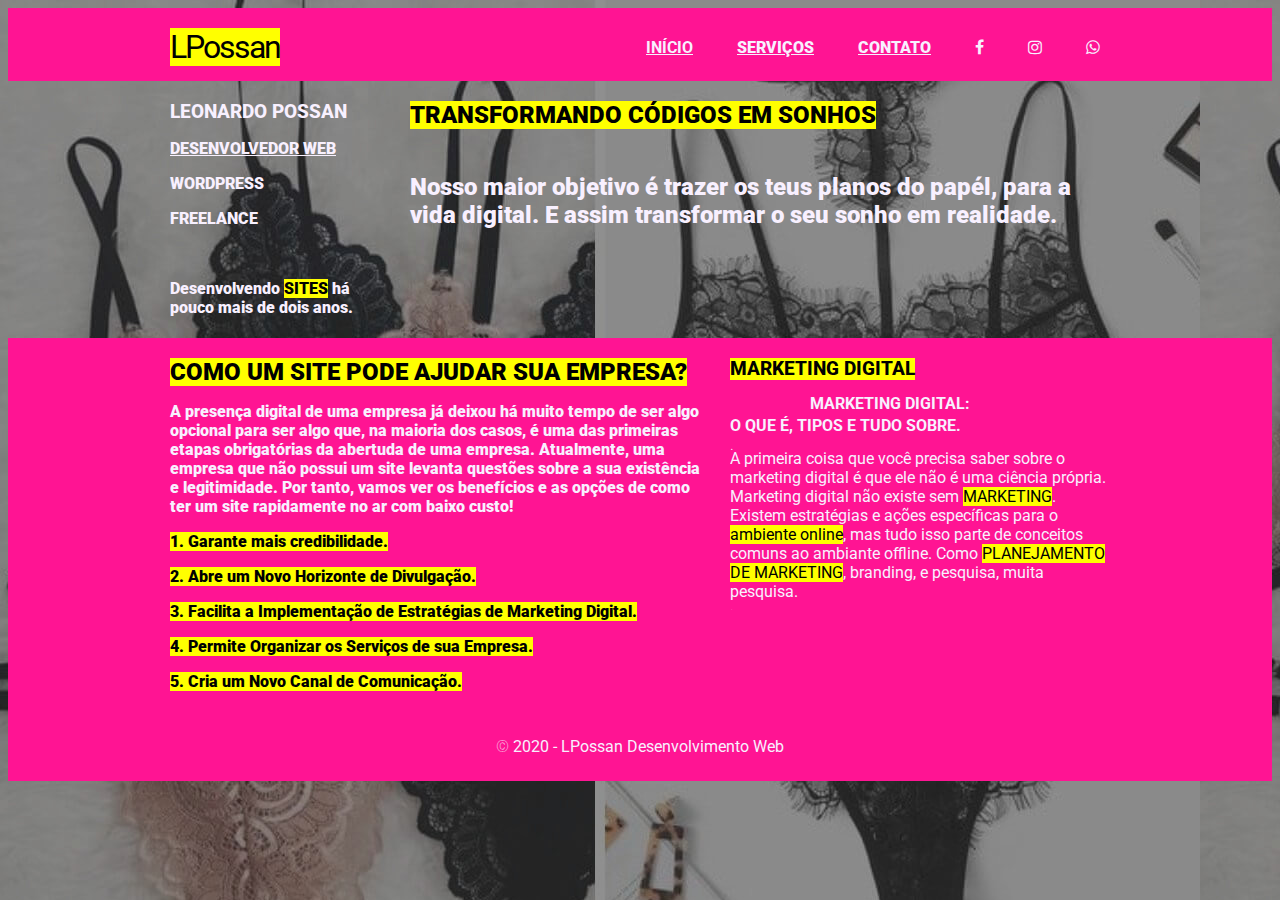
==== index.html @ 7ae4c11f "Initial commit" ====
<!DOCTYPE html>
<html lang="pt-br">
<head>
	<meta charset="utf-8" />
	<title>LPossan - Desenvolvimento Web</title>
	<link rel="stylesheet" href="css/normalize.html" />
	<link href="https://fonts.googleapis.com/css2?family=Roboto:wght@100&display=swap"
	 rel=	"stylesheet" type="text/css" />
	<link rel="stylesheet" href="css/estilo.css">
	<link href="https://stackpath.bootstrapcdn.com/font-awesome/4.7.0/css/font-awesome.min.
	css"
	 rel="stylesheet"
	 integrity="sha384-wvfXpqpZZVQGK6TAh5PVlGOfQNHSoD2xbE+QkPxCAFlNEevoEH3Sl0sibVcOQVnN" 
	 crossorigin="anonymous">
</head>
<title>Page Title</title>
<style>
	body {
		background: url("img/logo12.jpg");
	}
</style>
<body>		
	<div class="header">
		<div class="linha">
			<header>
				<div class="coluna col4">
					<h1 class="logo"><b><mark>LPossan</mark></b></h1>
				</div>
				<div class="coluna col8">
					<nav>
						<ul class="menu inline sem-marcador">
							<li><a href="index.html"><b>início</a></li>					
							<li><a href="servicos.html"><b>serviços</b></a></li>
							<li><a href="contato.html"><b>contato</b></a></li>							
							<li><a href="https://www.facebook.com/fabiani.possandasilva"><span class=
							"fa fa-facebook"></span></a></li>
							<li><a href="https://www.instagram.com/faby_possan/">
								<span class="fa fa-instagram"></span></a></li>
							<li><a href=""><span class="fa fa-whatsapp"></span></a></li>
						</ul>
					</nav>	
				</div>
			</header>
		</div>
	</div>
	<div class="linha">
		<section>
			<div class="coluna col3 sidebar">
				<h3>LEONARDO POSSAN</h3>
				<ul class="sem-marcador sem-padding">
					<li><a href="https://1992-leonardo.github.io/servicos-gerias/index.html">
					<b>DESENVOLVEDOR WEB</b></a></li>
					<p></p>
					<li><b>WORDPRESS</b></li>
					<p></p>									
					<li><b>FREELANCE</b></li>
					<p></p>
					<img src="img/not.jpg" alt="">
					<p></p>
					<p><b>Desenvolvendo <mark>SITES</mark> há pouco mais de dois anos.</b></p>						
				</ul>				
			</div>
			<div class="coluna col9">
				<h2><b><mark>TRANSFORMANDO CÓDIGOS EM SONHOS</mark></b></h2>
				<img src="img/programando.jpg" alt="" />
				<h2><b>Nosso maior objetivo é trazer os teus planos do papél, para a vida digital.
				 E assim transformar o seu sonho em realidade.</h2></p>	
			</div>
		</section>
	</div>
	<div class="conteudo-extra">
		<div class="linha">
			<div class="coluna col7">				
				<section>
					<h2><b><mark>COMO UM SITE PODE AJUDAR SUA EMPRESA?</mark></b></h2>
					<p><b>A presença digital de uma empresa já deixou há muito tempo de ser algo
						 opcional para ser algo que, na maioria dos casos, é uma das primeiras
						  etapas obrigatórias da abertuda de uma empresa. Atualmente, uma empresa
						   que não possui um site levanta questões sobre a sua existência e
							legitimidade. Por tanto, vamos ver os benefícios e as opções de como 
							ter um site rapidamente no ar com baixo custo!</b></p>
					<p><b><mark>1. Garante mais credibilidade.</mark></b></p>					
					<p><b><mark>2. Abre um Novo Horizonte de Divulgação.</mark></b></p>
					<p><b><mark>3. Facilita a Implementação de Estratégias de Marketing Digital.</mark></b></p>
					<p><b><mark>4. Permite Organizar os Serviços de sua Empresa.</mark></b></p>
					<p><b><mark>5. Cria um Novo Canal de Comunicação.</mark></b></p>
				</section>
			</div>
			<div class="coluna col5">
				<h3><mark>MARKETING DIGITAL</mark></h3>
				<ul class="sem-marcador sem-padding noticias">
					<li>
						<img src="img/marketing.jpg" alt="" />
						<h4><b>MARKETING DIGITAL:</b></h4>
						<h4><b>O QUE É, TIPOS E TUDO SOBRE.</b></h4>
						<p>.</p>
						<p><b>A primeira coisa que você precisa saber sobre o marketing digital é
							 que ele não é uma ciência própria. Marketing digital não existe sem
							  <mark>MARKETING</mark>. Existem estratégias e ações específicas para
							   o <mark>ambiente online</mark>, mas tudo isso parte de conceitos comuns ao 
								 ambiante offline. Como <mark>PLANEJAMENTO DE MARKETING</mark>, 
								 branding, e pesquisa, muita pesquisa.</b> 
								 <p>.</p> 
								 
					</li>					
				</ul>
			</div>
		</div>
	</div>
	<div class="footer">
		<div class="linha">
			<footer>
				<div class="coluna col12">
					<span>&copy; <b>2020 - LPossan Desenvolvimento Web</b></span>
				</div>
			</footer>
		</div>
	</div>
</body>
</html>
---- css/estilo.css ----
body{
	font-family: 'Roboto', sans-serif;
	/*Aqui eu defino a cor da fonte do meu site */
	color: #f8f0ff;
}

a:link, a:active, a:visited{
	color: #f8f0ff;
	/*Cores para definir do home, sobre, contato
	text-decoration: none;*/
}

a:hover{
	text-decoration: underline;
	/*para que toda vez que eu passe o mouse eu veja algo diferente*/
}

/* grid 960px */
.linha{
	width: 960px;
	margin: 0 auto;
	overflow: auto;
	padding: 5px 0;
}

.coluna{
	padding: 0 10px;
	float: left;
}

.col1{
	width: 60px;
}

.col2{
	width: 140px;
}

.col3{
	width: 220px;
}

.col4{
	width: 300px;
}

.col5{
	width: 380px;
}

.col6{
	width: 460px;
}
.col7{
	width: 540px;
}

.col8{
	width: 620px;
}

.col9{
	width: 700px;
}

.col10{
	width: 780px;
}

.col11{
	width: 860px;
}

.col12{
	width: 940px;
}


/* estilos reutilizáveis */

.sem-padding{
	padding: 0 !important;
}

.sem-margin{
	margin: 0 !important;
}

/*aqui eu distancio os meus h uns dos outros */
h1, h2, h3, h4, h5, h6{
	font-weight: 800;
	margin: 15px 0 10px 0;
}

/* aqui eu arrumo todas as listas*/
ul li, ol li {
	margin-bottom: 5px;
}

/*inline é pra mostrar em linha, um do lado do outro */
ul.inline li, ol.inline li{
	display: inline;
	/* display: inline; que é pra mostrar em linha */
	margin-right: 20px;
	/* margin-right: 15px; para mim distanciar o home, sobre e contato */
}

/* faz com que meu ultimo ítem não tenha margem */
ul.inline li:last-child, ol.inline li:last-child{
	margin-right: 0;
}

/* todas as listas que tiver o nome sem marcador, não é pra aparecer a bolinha, ou o marcador 
na frente*/
ul.sem-marcador, ol.sem-marcador{
	list-style: none;
}

/* toda classe que tiver botão, ou input será estilizado por aqui */
a.botao, input.botao{
	/* background: aqui eu defino a cor do meu botão */
	background: #f8f0ff;
	padding: 5px 10px;
	/* border-radius: isso é para arredondar os cantos do botão  */
	border-radius: 3px;
	color: #ebebeb;
	/* cursor: pointer; isso é para meu cursor ficar com a mãozinha */
	cursor: pointer;
	margin: 5px 0;
	/* display: inline-block; para ele mostrar em linha mais para ele ser um bloco */
	display: inline-block;
	/* border: none; aqui eu defino se eu quero ou não a borda para meus botões */
	border: none;
}
/* fazer o efeito de quando o mouse estiver em cima do botão */
a.botao:hover, input.botao:hover;{
	background: #315e8a;
	/* text-decoration: none; para não ficar subilinhado */ 
	text-decoration: none;
}

/* aqui eu defino os tamanhos das minhas imagens */ 
img{
	max-width: 60%;
	height: auto;
}

/*layoute do site */

/* Definindo a cor de fundo do meu menu */
.header{
	background: #ff1493;
	
}
/* aqui irei estilizar só meu h1 que tiver a classe logo */
h1.logo{
	/* font-weight: 300; aqui eu defino a gravidade do meu negrito */
	font-weight: 300;
	/* color: #315e80; aqui eu defino a cor do nome da minha página */
	color: #f8f0ff;
	letter-spacing: -2px;
	text-shadow: 0 1px 0#ccc,
	0 2px 0 c9c9c9,
	0 3px 0 #bbb,
	0 4px 0 #000000,
	0 5px 0 #aaa,
	0 6px 1px rgba(0,0,0.1),
	0 0 5px rgba(0,0,0,.1),
	0 1px 3px rgba( 0,0,0,.3),
	0 3px 5px rgba(0,0,0,.2),
	0 5px 10px rgba(0,0,0.25),
	0 10px 10px rgba(0,0,0,.2),
	0 20px 20px rgba(0,0,0,.15);
}

/* aqui eu começo a estilizar o meu conteúdo extra */
.conteudo-extra{	
	background: #ff1493;
}

/* aqui eu começo a estilizar o meu rodapá */
.footer{
	/* aqui em baixo eu coloco a cor da risca que eu quero */	
	background: #ff1493;
	/* aqui em baixo eu escolho a cor da letra que eu quero  */	
	color: #f8f0ff;
	padding: 20px 0;
	text-align: center;
	font-weight: 100;
}

/* aqui eu irei estilizar o menu da minha página*/
.menu{
	/* text-transform: uppercase; para ficar com todas as letras maíusculas */
	text-transform: uppercase;
	/* text-align: right; pro meu texto ficar do lado direito */
	text-align: right;
	/* margin-top: 25px; aqui eu defino a margin do meu topo */
	margin-top: 25px;
}

/* agora começar a trabalhar os meus links */
.menu li a{
	padding: 5px 10px;
	border-radius: 3px;
}

/* fazer o efeito de quando o mouse estiver em cima de um item de menu */
.menu li a:hover{
	/* os ítens abaixo faz com que eu consiga definir a cor de quando eu navego em cima 
	do home , e outros iténs do meu menu */
	text-decoration: none;
	background: #1f3c58;
	color: #ebebeb;
}

/* começando a estilizar as minhas notícias */
ul.noticias li{
	/* clear: both; serve para mim limpar as minhas flutuações */
	clear: both;	
	display: block;
	/* overflow: hidden; serve para ocultar o conteúdo antecedente */
	overflow: hidden;
	/* margin-bottom: 20px; colocando uma margen de baixo de cada li */
	margin-bottom: 20px;
}

/* aqui eu defino o tamanho de cada imagem que eu colocar em minhas notícias */
ul.noticias li img{
	width: 70px;
	height: auto;
	margin-right: 10px;
	float: left;
	/* float: left; aqui faz com que ela flutue para o lado esquerdo */
}

/* aqui eu estilizo o título da minha notícia */
ul.noticias li h4{
	margin: -2px 0 5px 0;
	font-weight: 500;
}

ul.noticias li p{
	margin: -5px 0;
	font-weight: 300;
}

ul.noticias li p a{
	font-weight: 500;
}

/* agora eu começo a estilizar a minha página de contato */
.contato label{
	display: block;
	font-size: 13px;
	font-weight: 900;
	color: #f0f8ff;
}

.contato input, .contato textarea{
	display: block;
	margin-bottom: 15px;
	padding: 5px 2%;
	width: 96%;
	color: #000000;
}

.contato textarea{
	height: 200px;
}

.contato input.botao{
	width: auto;
}

/* estilizando os meus icones */
.icons {
    float: right;
}

.icons li {
    display: inline;
    padding: 0px 20px;
}

.icons a {
    text-decoration: none;
	color: #f8f0ff;
	
}	
.mark  {
	color: #000000;
}
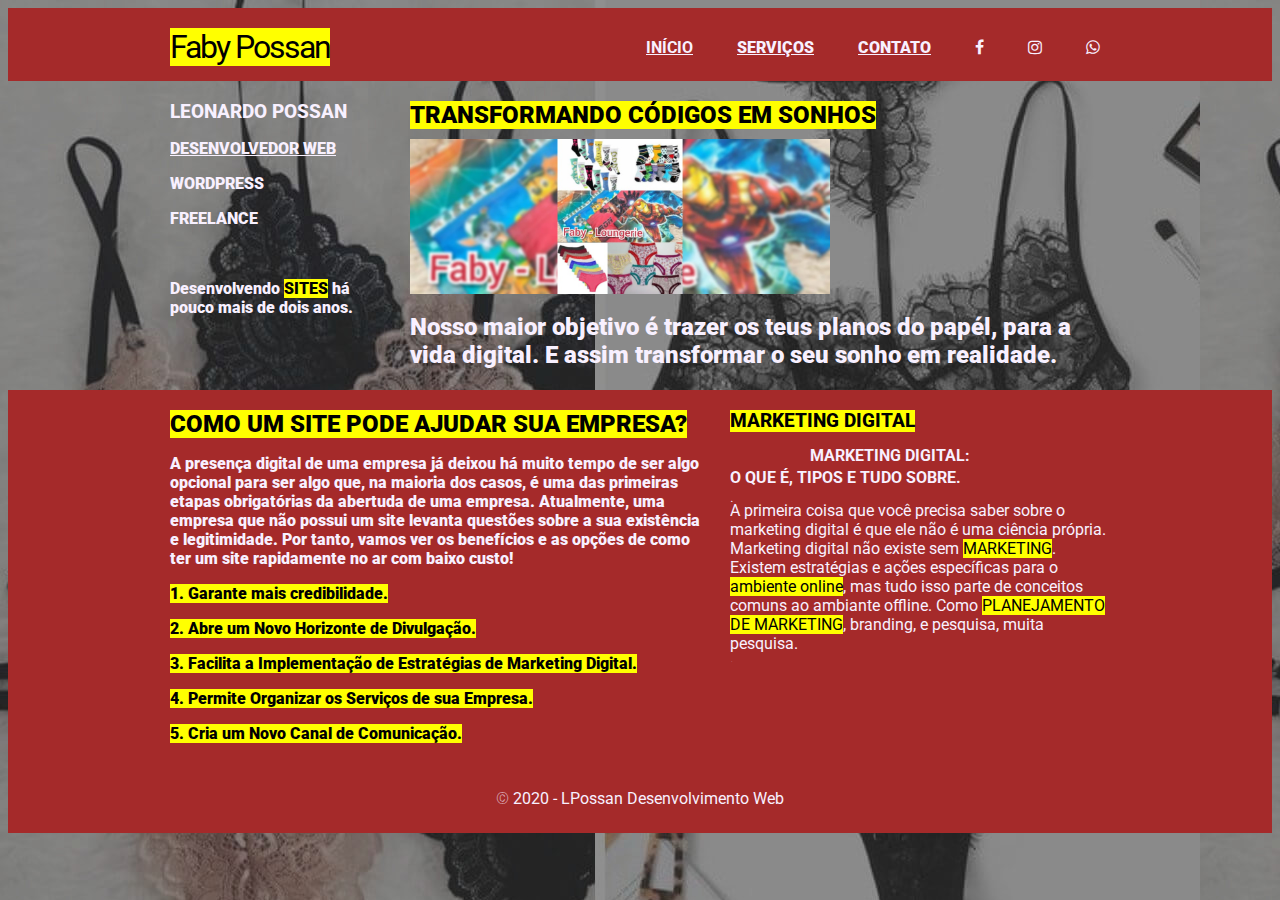
==== commit 36c9a9d9: "algumas mudanças" ====
--- a/index.html
+++ b/index.html
@@ -2,7 +2,7 @@
 <html lang="pt-br">
 <head>
 	<meta charset="utf-8" />
-	<title>LPossan - Desenvolvimento Web</title>
+	<title>Faby - Loungerie</title>
 	<link rel="stylesheet" href="css/normalize.html" />
 	<link href="https://fonts.googleapis.com/css2?family=Roboto:wght@100&display=swap"
 	 rel=	"stylesheet" type="text/css" />
@@ -24,7 +24,7 @@
 		<div class="linha">
 			<header>
 				<div class="coluna col4">
-					<h1 class="logo"><b><mark>LPossan</mark></b></h1>
+					<h1 class="logo"><b><mark>Faby Possan</mark></b></h1>
 				</div>
 				<div class="coluna col8">
 					<nav>
@@ -62,7 +62,7 @@
 			</div>
 			<div class="coluna col9">
 				<h2><b><mark>TRANSFORMANDO CÓDIGOS EM SONHOS</mark></b></h2>
-				<img src="img/programando.jpg" alt="" />
+				<img src="img/novo formato.jpeg" alt="" />
 				<h2><b>Nosso maior objetivo é trazer os teus planos do papél, para a vida digital.
 				 E assim transformar o seu sonho em realidade.</h2></p>	
 			</div>
--- a/css/estilo.css
+++ b/css/estilo.css
@@ -149,7 +149,7 @@
 
 /* Definindo a cor de fundo do meu menu */
 .header{
-	background: #ff1493;
+	background: #a52a2a;
 	
 }
 /* aqui irei estilizar só meu h1 que tiver a classe logo */
@@ -175,13 +175,13 @@
 
 /* aqui eu começo a estilizar o meu conteúdo extra */
 .conteudo-extra{	
-	background: #ff1493;
+	background: #a52a2a;
 }
 
 /* aqui eu começo a estilizar o meu rodapá */
 .footer{
 	/* aqui em baixo eu coloco a cor da risca que eu quero */	
-	background: #ff1493;
+	background: #a52a2a;
 	/* aqui em baixo eu escolho a cor da letra que eu quero  */	
 	color: #f8f0ff;
 	padding: 20px 0;
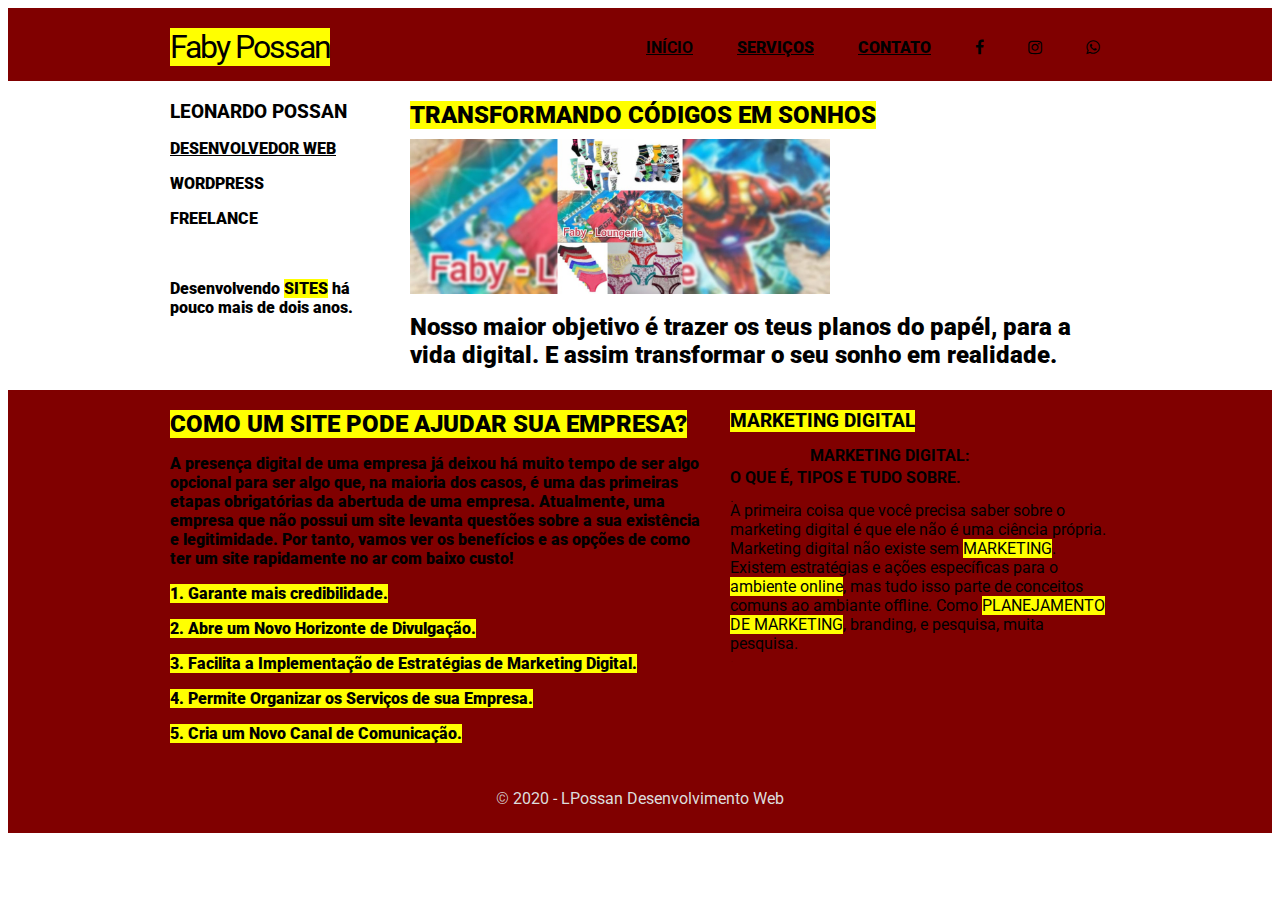
==== commit 8b373b33: "extra" ====
--- a/index.html
+++ b/index.html
@@ -16,7 +16,7 @@
 <title>Page Title</title>
 <style>
 	body {
-		background: url("img/logo12.jpg");
+		background: url("img");
 	}
 </style>
 <body>		
--- a/css/estilo.css
+++ b/css/estilo.css
@@ -1,11 +1,11 @@
 body{
 	font-family: 'Roboto', sans-serif;
 	/*Aqui eu defino a cor da fonte do meu site */
-	color: #f8f0ff;
+	color: #000;
 }
 
 a:link, a:active, a:visited{
-	color: #f8f0ff;
+	color: #000;
 	/*Cores para definir do home, sobre, contato
 	text-decoration: none;*/
 }
@@ -149,7 +149,7 @@
 
 /* Definindo a cor de fundo do meu menu */
 .header{
-	background: #a52a2a;
+	background: #800000;
 	
 }
 /* aqui irei estilizar só meu h1 que tiver a classe logo */
@@ -175,18 +175,18 @@
 
 /* aqui eu começo a estilizar o meu conteúdo extra */
 .conteudo-extra{	
-	background: #a52a2a;
+	background: #800000;
 }
 
 /* aqui eu começo a estilizar o meu rodapá */
 .footer{
 	/* aqui em baixo eu coloco a cor da risca que eu quero */	
-	background: #a52a2a;
+	background: #800000;
 	/* aqui em baixo eu escolho a cor da letra que eu quero  */	
-	color: #f8f0ff;
+	color: #ddd;
 	padding: 20px 0;
 	text-align: center;
-	font-weight: 100;
+	font-weight: 300;
 }
 
 /* aqui eu irei estilizar o menu da minha página*/
@@ -211,7 +211,8 @@
 	do home , e outros iténs do meu menu */
 	text-decoration: none;
 	background: #1f3c58;
-	color: #ebebeb;
+	/* aqui eu coloco a cor da letra quando está passando o mouse em cima */
+	color: #ddd;
 }
 
 /* começando a estilizar as minhas notícias */
@@ -288,8 +289,8 @@
 	color: #f8f0ff;
 	
 }	
-.mark  {
-	color: #000000;
-}
-
-
+.mark   {
+	color: ;
+}
+
+
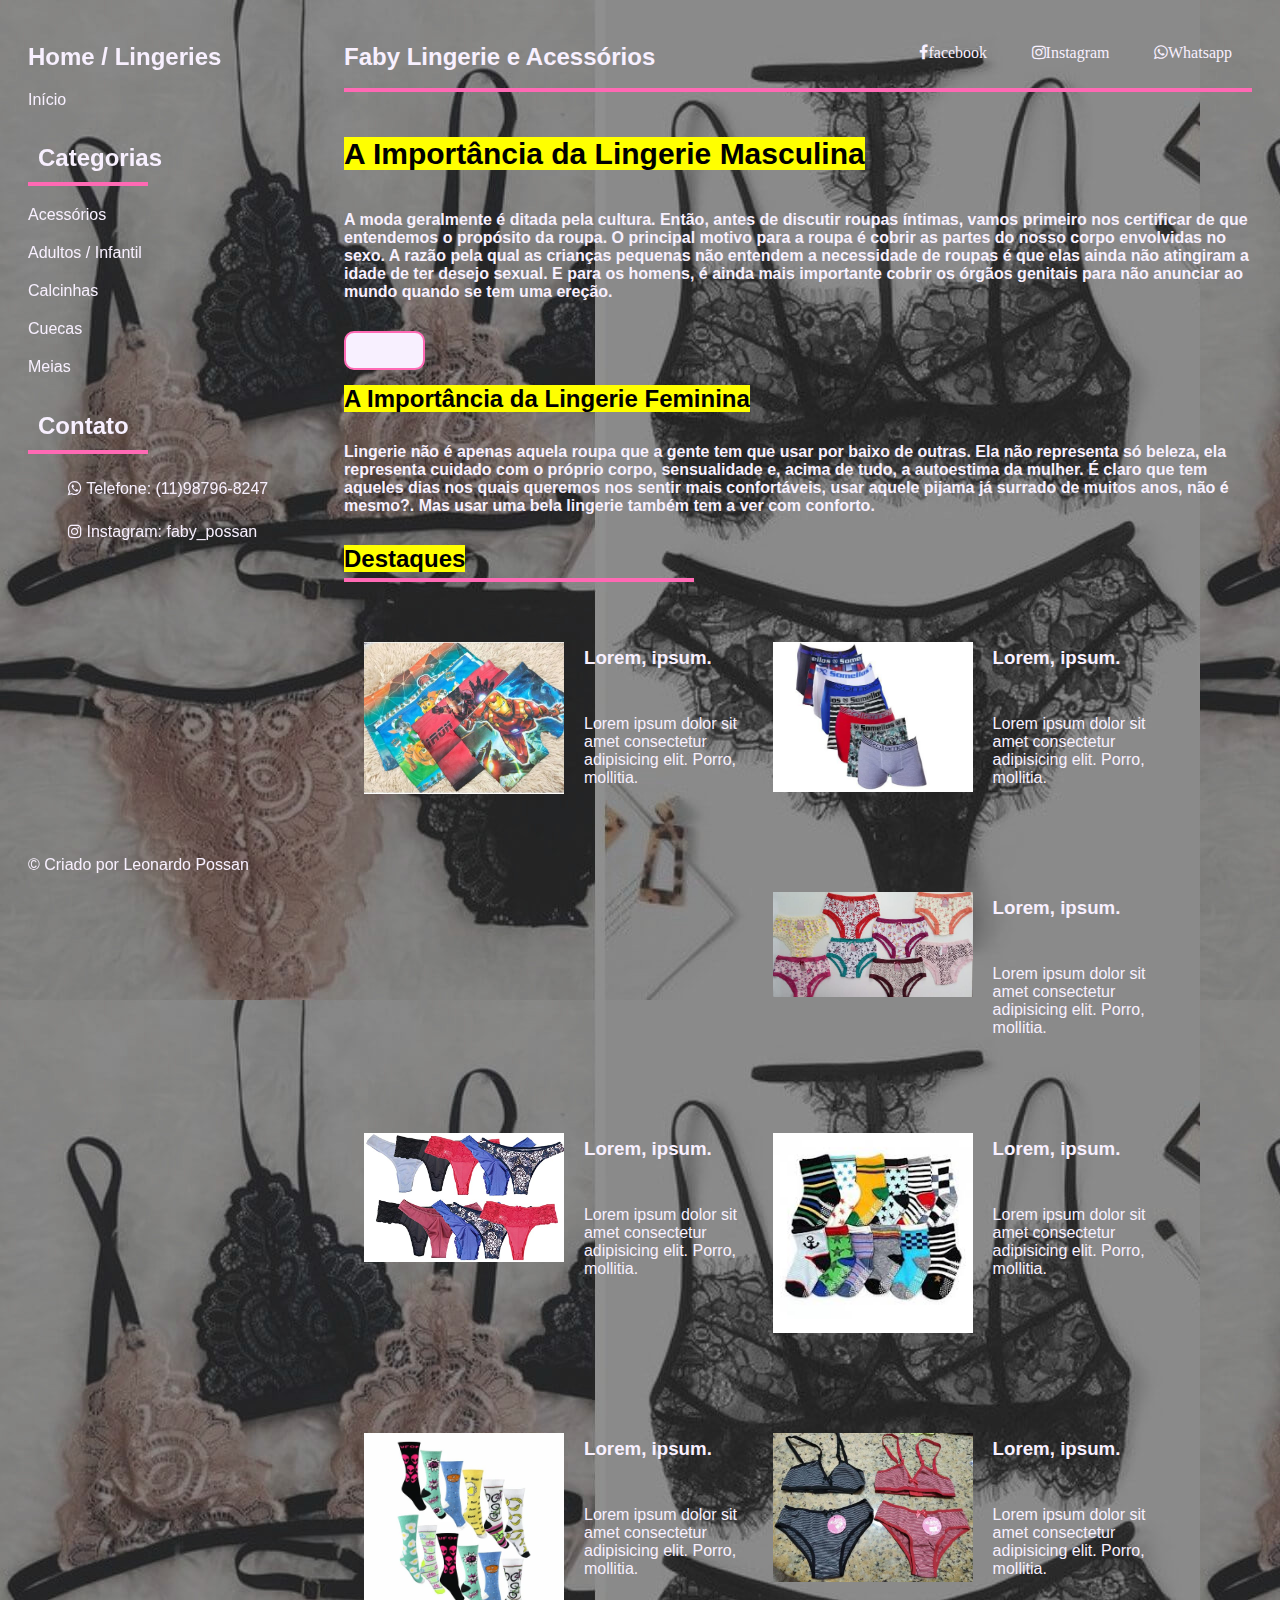
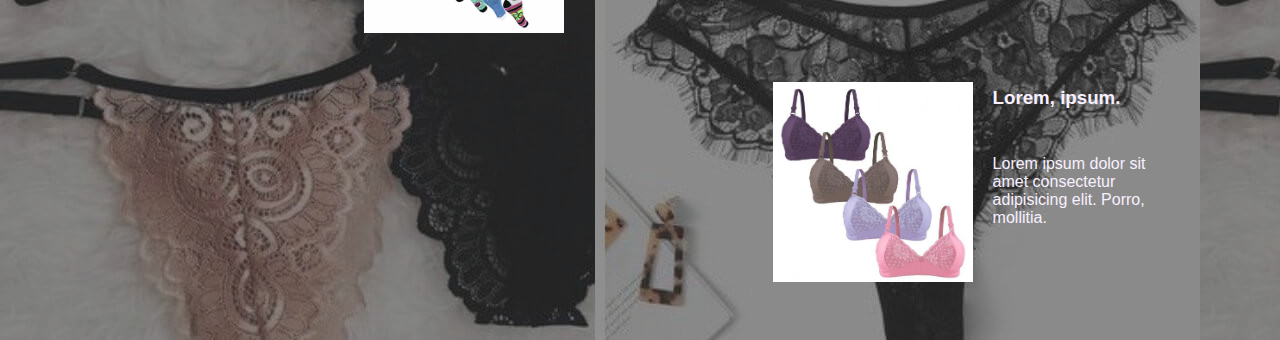
==== commit 18de5969: "mudanças" ====
--- a/index.html
+++ b/index.html
@@ -1,121 +1,182 @@
 <!DOCTYPE html>
 <html lang="pt-br">
 <head>
-	<meta charset="utf-8" />
-	<title>Faby - Loungerie</title>
-	<link rel="stylesheet" href="css/normalize.html" />
-	<link href="https://fonts.googleapis.com/css2?family=Roboto:wght@100&display=swap"
-	 rel=	"stylesheet" type="text/css" />
+	<meta charset="UTF-8">
+	<meta name="viewport" content="width=device-width,initial-scale=1.0">
+	<meta http-equiv="X-UA-Compatible" content="ie=edge">
+	<title>Loja Virtual</title>
 	<link rel="stylesheet" href="css/estilo.css">
-	<link href="https://stackpath.bootstrapcdn.com/font-awesome/4.7.0/css/font-awesome.min.
-	css"
-	 rel="stylesheet"
+	<link href="https://stackpath.bootstrapcdn.com/font-awesome/4.7.0/css/font-awesome.min.css"
+	 rel="stylesheet" 
 	 integrity="sha384-wvfXpqpZZVQGK6TAh5PVlGOfQNHSoD2xbE+QkPxCAFlNEevoEH3Sl0sibVcOQVnN" 
-	 crossorigin="anonymous">
+	 crossorigin="anonymous">	 
+
 </head>
-<title>Page Title</title>
-<style>
-	body {
-		background: url("img");
-	}
-</style>
-<body>		
-	<div class="header">
-		<div class="linha">
-			<header>
-				<div class="coluna col4">
-					<h1 class="logo"><b><mark>Faby Possan</mark></b></h1>
-				</div>
-				<div class="coluna col8">
-					<nav>
-						<ul class="menu inline sem-marcador">
-							<li><a href="index.html"><b>início</a></li>					
-							<li><a href="servicos.html"><b>serviços</b></a></li>
-							<li><a href="contato.html"><b>contato</b></a></li>							
-							<li><a href="https://www.facebook.com/fabiani.possandasilva"><span class=
-							"fa fa-facebook"></span></a></li>
+<body>
+	<div class="wrapper">
+	<!-- aside -->		
+		<aside id="aside">
+			<div class="inner">
+				<!-- input -->
+				<h2>Home / Lingeries</h2>
+				<li><a href="index.html">Início</a></li>
+				</form>
+				<header id="aside_header">
+					<h2>Categorias</h2>
+					<li>Acessórios</li>
+					<li>Adultos / Infantil</li>
+					<li>Calcinhas</li>					
+					<li>Cuecas</li>					
+					<li>Meias</li>					
+				</header>
+				<nav class="aside_nav">
+					<ul>
+										
+						
+					</ul>
+				</nav>
+				<!-- nav -->
+				<header id="aside_header">
+					<h2>Contato</h2>
+				</header>
+				<nav class="aside_nav">
+					<ul>						
+						<li><span class="fa fa-whatsapp"></span><a href="">
+						Telefone: (11)98796-8247</a></li>						
+						<li><span class="fa fa-instagram">
+						</span><a href="https://www.instagram.com/faby_possan/">
+						Instagram: faby_possan</a></li>
+												
+					</ul>
+				</nav>
+				<!-- nav -->
+				<!-- footer -->
+				<footer id="aside_footer">
+					<p>&copy Criado por Leonardo Possan</p>
+				</footer>
+				<!-- footer -->
+
+			</div>
+		</aside>
+		<!-- aside -->
+		<!-- main -->
+		<main id="main">
+			<div class="inner">
+				<header id="main_header">
+					<!-- para jogar a esquerda com flouteleft -->
+					<div class="brand">
+						<h2>Faby Lingerie e Acessórios</h2>
+					</div>
+					<!-- para jogar a direita -->
+					<div class="icons">
+						<ul>							
+							<li><a href="https://www.facebook.com/fabiani.possandasilva">
+							<span class="fa fa-facebook">facebook</span></a></li>
 							<li><a href="https://www.instagram.com/faby_possan/">
-								<span class="fa fa-instagram"></span></a></li>
-							<li><a href=""><span class="fa fa-whatsapp"></span></a></li>
+							<span class="fa fa-instagram">Instagram</span></a></li>
+                            <li><a href="#"><span class="fa fa-whatsapp">Whatsapp</span></a></li>								
 						</ul>
-					</nav>	
-				</div>
-			</header>
-		</div>
+					</div>
+				</header>
+				<!-- main_header -->
+				<!-- main_banner -->
+				<section id="main_banner">
+					<div class="main_banner_esquerda">
+						<h1><mark>A Importância da Lingerie Masculina</mark></h1>
+						<p><b>A moda geralmente é ditada pela cultura. Então, antes de discutir roupas
+							íntimas, vamos primeiro nos certificar de que entendemos o propósito da
+							roupa. O principal motivo para a roupa é cobrir as partes do nosso corpo
+							envolvidas no sexo.  A razão pela qual as crianças pequenas não entendem
+							a necessidade de roupas é que elas ainda não atingiram a idade de ter desejo
+							sexual.  E para os homens, é ainda mais importante cobrir os órgãos genitais
+							para não anunciar ao mundo quando se tem uma ereção.</b></p>						
+						<button><a href="https://blog.bralingerie.com.br/importancia-das-roupas-
+						intimas-na-vida-homem/#:~:text=Esse%20modelo%20de%20cueca%20%C3%A9,uma%20m
+						edida%20extra%20de%20prote%C3%A7%C3%A3o.">Leia mais</a></button>
+						<h2><mark>A Importância da Lingerie Feminina</mark></h2>
+						<p><b>Lingerie não é apenas aquela roupa que a gente tem que usar por baixo de
+							outras. Ela não representa só beleza, ela representa cuidado com o próprio
+							corpo, sensualidade e, acima de tudo, a autoestima da mulher. É claro que
+							tem aqueles dias nos quais queremos nos sentir mais confortáveis, usar aquele
+							pijama já surrado de muitos anos, não é mesmo?. Mas usar uma bela lingerie
+							também tem a ver com conforto.</b></p>
+					</div>
+					<div class="main_banner_direita">
+						<img src="img/" alt="">
+					</div>
+				</section>
+				<!-- main_banner -->
+
+				<!-- main_cursos -->
+				<section id="main_cursos">
+					<h2><mark>Destaques</mark></h2>
+					<!-- box -->
+					<article class="box">
+						<img src="img/cuecas infantil.jpg" alt="">
+						<h3>Lorem, ipsum.</h3>
+						<p>Lorem ipsum dolor sit amet consectetur adipisicing elit. Porro, mollitia.</p>
+					</article>
+					<!-- box -->
+					<!-- box -->
+					<article class="box">
+						<img src="img/cueca.webp" alt="">
+						<h3>Lorem, ipsum.</h3>
+						<p>Lorem ipsum dolor sit amet consectetur adipisicing elit. Porro, mollitia.</p>
+					</article>
+					<!-- box -->
+					<!-- box -->
+					<article class="box">
+						<img src="img/calcinha infantil.jpg" alt="">
+						<h3>Lorem, ipsum.</h3>
+						<p>Lorem ipsum dolor sit amet consectetur adipisicing elit. Porro, mollitia.</p>
+					</article>
+					<!-- box -->
+					<!-- box -->
+					<article class="box">
+						<img src="img/calcinha.jpg" alt="">
+						<h3>Lorem, ipsum.</h3>
+						<p>Lorem ipsum dolor sit amet consectetur adipisicing elit. Porro, mollitia.</p>
+					</article>
+					<!-- box -->
+					<!-- box -->
+					<article class="box">
+						<img src="img/meias infantil.jpg" alt="">
+						<h3>Lorem, ipsum.</h3>
+						<p>Lorem ipsum dolor sit amet consectetur adipisicing elit. Porro, mollitia.</p>
+					</article>
+					<article class="box">
+						<img src="img/meias.webp" alt="">
+						<h3>Lorem, ipsum.</h3>
+						<p>Lorem ipsum dolor sit amet consectetur adipisicing elit. Porro, mollitia.</p>
+					</article>
+					<!-- box -->
+					<article class="box">
+						<img src="img/sutia infantil.jpg" alt="">
+						<h3>Lorem, ipsum.</h3>
+						<p>Lorem ipsum dolor sit amet consectetur adipisicing elit. Porro, mollitia.</p>
+					</article>
+					<!-- box -->
+					<article class="box">
+						<img src="img/sutia.jpg" alt="">
+						<h3>Lorem, ipsum.</h3>
+						<p>Lorem ipsum dolor sit amet consectetur adipisicing elit. Porro, mollitia.</p>
+					</article>
+					<!-- box -->
+				</section>
+				<!-- main_cursos -->
+			</div>
+		</main>
+		<!-- main -->
 	</div>
-	<div class="linha">
-		<section>
-			<div class="coluna col3 sidebar">
-				<h3>LEONARDO POSSAN</h3>
-				<ul class="sem-marcador sem-padding">
-					<li><a href="https://1992-leonardo.github.io/servicos-gerias/index.html">
-					<b>DESENVOLVEDOR WEB</b></a></li>
-					<p></p>
-					<li><b>WORDPRESS</b></li>
-					<p></p>									
-					<li><b>FREELANCE</b></li>
-					<p></p>
-					<img src="img/not.jpg" alt="">
-					<p></p>
-					<p><b>Desenvolvendo <mark>SITES</mark> há pouco mais de dois anos.</b></p>						
-				</ul>				
-			</div>
-			<div class="coluna col9">
-				<h2><b><mark>TRANSFORMANDO CÓDIGOS EM SONHOS</mark></b></h2>
-				<img src="img/novo formato.jpeg" alt="" />
-				<h2><b>Nosso maior objetivo é trazer os teus planos do papél, para a vida digital.
-				 E assim transformar o seu sonho em realidade.</h2></p>	
-			</div>
-		</section>
-	</div>
-	<div class="conteudo-extra">
-		<div class="linha">
-			<div class="coluna col7">				
-				<section>
-					<h2><b><mark>COMO UM SITE PODE AJUDAR SUA EMPRESA?</mark></b></h2>
-					<p><b>A presença digital de uma empresa já deixou há muito tempo de ser algo
-						 opcional para ser algo que, na maioria dos casos, é uma das primeiras
-						  etapas obrigatórias da abertuda de uma empresa. Atualmente, uma empresa
-						   que não possui um site levanta questões sobre a sua existência e
-							legitimidade. Por tanto, vamos ver os benefícios e as opções de como 
-							ter um site rapidamente no ar com baixo custo!</b></p>
-					<p><b><mark>1. Garante mais credibilidade.</mark></b></p>					
-					<p><b><mark>2. Abre um Novo Horizonte de Divulgação.</mark></b></p>
-					<p><b><mark>3. Facilita a Implementação de Estratégias de Marketing Digital.</mark></b></p>
-					<p><b><mark>4. Permite Organizar os Serviços de sua Empresa.</mark></b></p>
-					<p><b><mark>5. Cria um Novo Canal de Comunicação.</mark></b></p>
-				</section>
-			</div>
-			<div class="coluna col5">
-				<h3><mark>MARKETING DIGITAL</mark></h3>
-				<ul class="sem-marcador sem-padding noticias">
-					<li>
-						<img src="img/marketing.jpg" alt="" />
-						<h4><b>MARKETING DIGITAL:</b></h4>
-						<h4><b>O QUE É, TIPOS E TUDO SOBRE.</b></h4>
-						<p>.</p>
-						<p><b>A primeira coisa que você precisa saber sobre o marketing digital é
-							 que ele não é uma ciência própria. Marketing digital não existe sem
-							  <mark>MARKETING</mark>. Existem estratégias e ações específicas para
-							   o <mark>ambiente online</mark>, mas tudo isso parte de conceitos comuns ao 
-								 ambiante offline. Como <mark>PLANEJAMENTO DE MARKETING</mark>, 
-								 branding, e pesquisa, muita pesquisa.</b> 
-								 <p>.</p> 
-								 
-					</li>					
-				</ul>
-			</div>
-		</div>
-	</div>
-	<div class="footer">
-		<div class="linha">
-			<footer>
-				<div class="coluna col12">
-					<span>&copy; <b>2020 - LPossan Desenvolvimento Web</b></span>
-				</div>
-			</footer>
-		</div>
-	</div>
+	
 </body>
-</html>	
-	
+<head>
+	<title>Page Title</title>
+
+	<style>
+		body {
+			background-image: url("img/plano de fundo.jpg");			
+		}
+	</style>
+</html>
+
--- a/css/estilo.css
+++ b/css/estilo.css
@@ -1,11 +1,11 @@
 body{
 	font-family: 'Roboto', sans-serif;
 	/*Aqui eu defino a cor da fonte do meu site */
-	color: #000;
+	color: #f8f0ff;
 }
 
 a:link, a:active, a:visited{
-	color: #000;
+	color: #f8f0ff;
 	/*Cores para definir do home, sobre, contato
 	text-decoration: none;*/
 }
@@ -149,7 +149,7 @@
 
 /* Definindo a cor de fundo do meu menu */
 .header{
-	background: #800000;
+	background: hotpink;
 	
 }
 /* aqui irei estilizar só meu h1 que tiver a classe logo */
@@ -183,7 +183,7 @@
 	/* aqui em baixo eu coloco a cor da risca que eu quero */	
 	background: #800000;
 	/* aqui em baixo eu escolho a cor da letra que eu quero  */	
-	color: #ddd;
+	color: #000;
 	padding: 20px 0;
 	text-align: center;
 	font-weight: 300;
@@ -293,4 +293,194 @@
 	color: ;
 }
 
-
+/* Aqui eu coloco o css do landing page  */
+
+body{
+    font-family: 'Roboto', sans-serif;
+    /*Aqui eu defino a cor da fonte do meu site */
+    color: #f8f0ff;
+}
+
+style body img {    
+    width: 100%;
+    height: 100%;"
+}
+
+{
+    padding; 0;
+    margin: 0;
+}
+
+.wrapper {
+    width: 100%;
+    margin: auto;
+    overflow: hidden;
+}
+
+/* //////////////////*/
+/* ////ASIDE/////*/
+/*//////////////*/
+#aside {
+    float: left;
+    width: 25%;
+    /* width: 25%; aqui eu coloco o tamanho da margen largura */
+    height: 120%;
+    /* Aqui eu coloco a altura da minha margem  */
+    position: fixed;
+    background-color: ;
+}
+
+.inner {
+    padding: 20px;
+    /* aqui eu coloco a altura do meus aside */
+}
+
+#aside_form input {
+    width: 100%;
+    /* aqui eu deixo no tamanho que eu quero a barra de buscar */
+    padding: 3px;
+    border-radius: 5px;
+    border: none;
+}
+
+#aside_header h2 {
+    border-bottom: 4px solid 
+    hotpink;
+    width: 100px;
+    /* Aqui eu defino o tamanho da minha risca */
+    padding: 10px;
+    /* aqui eu defino a distância uma da outra, de cima pra baixo */
+}
+
+#aside li {
+    list-style: none;
+    padding: 10px 0px;
+}
+
+#aside a {
+    text-decoration: none;
+    color: #f8f0ff;
+}
+
+#aside_footer p {
+    position: fixed;
+    bottom: 10px;
+    color: #f8f0ff;
+}
+/* //////////////////*/
+/* ////MAIN/////*/
+/*//////////////*/
+
+#main{
+    float: right;
+    width: 75%;
+}
+
+#main_header {
+    width: 100%;
+    min-height: 60px;
+    border-bottom: 4px solid
+     hotpink;
+}
+
+.brand{
+    float: left;
+}
+
+.icons {
+    float: right;
+}
+
+.icons li {
+    display: inline;
+    padding: 0px 20px;
+}
+
+.icons a {
+    text-decoration: none;
+    color: #f8f0ff;
+}
+
+/* /////////////////*/
+/* ///////BANNER////*/
+/*/////////////////*/
+
+#main_banner {
+    width: 100 %;
+    height: 250px;
+    padding: 20px 0px;
+}
+
+.main_banner_esquerda {
+    float: left;
+}
+
+.main_banner_esquerda h1 {
+    font-size: 30px;
+    padding: 10px 0px;
+}
+
+.main_banner_esquerda p {
+    margin: 20px 0px;
+    padding: 10px 0px;
+}
+
+button {
+    background-color: #f8f0ff;
+    border: 2px solid hotpink;
+    padding: 10px;
+    border-radius: 10px;
+    cursor: pointer;
+}
+
+.main_banner_direita {
+    float: right;
+}
+
+.main_banner_direita img {
+    height: 250px;
+    border-radius: 10px;
+}
+
+/* //////////////*/
+/*  MAIN CURSOS/*/
+/*/////////////*/
+
+#main_cursos h2 {
+    border-bottom: 4px solid hotpink;
+    width: 350px;
+    padding: 5px 0px;
+}
+
+#main_cursos h3 {
+    padding: 20px;
+    }
+
+    #main_cursos p {
+        padding: 10px;
+        color: #f8f0ff;
+    }
+
+    .box {
+        width: 45%;
+        float: left;
+        padding: 20px 0px;
+    }
+
+    article img {
+        float: left;
+        border: 0px solid gray;
+        padding: 00px;
+        margin: 30px 20px;
+        color: hotpink;
+        transform: rotate(0deg);
+        max-width: 200px;
+
+    }
+    /* aqui eu começo outra estilização */
+
+
+
+    
+    
+    
